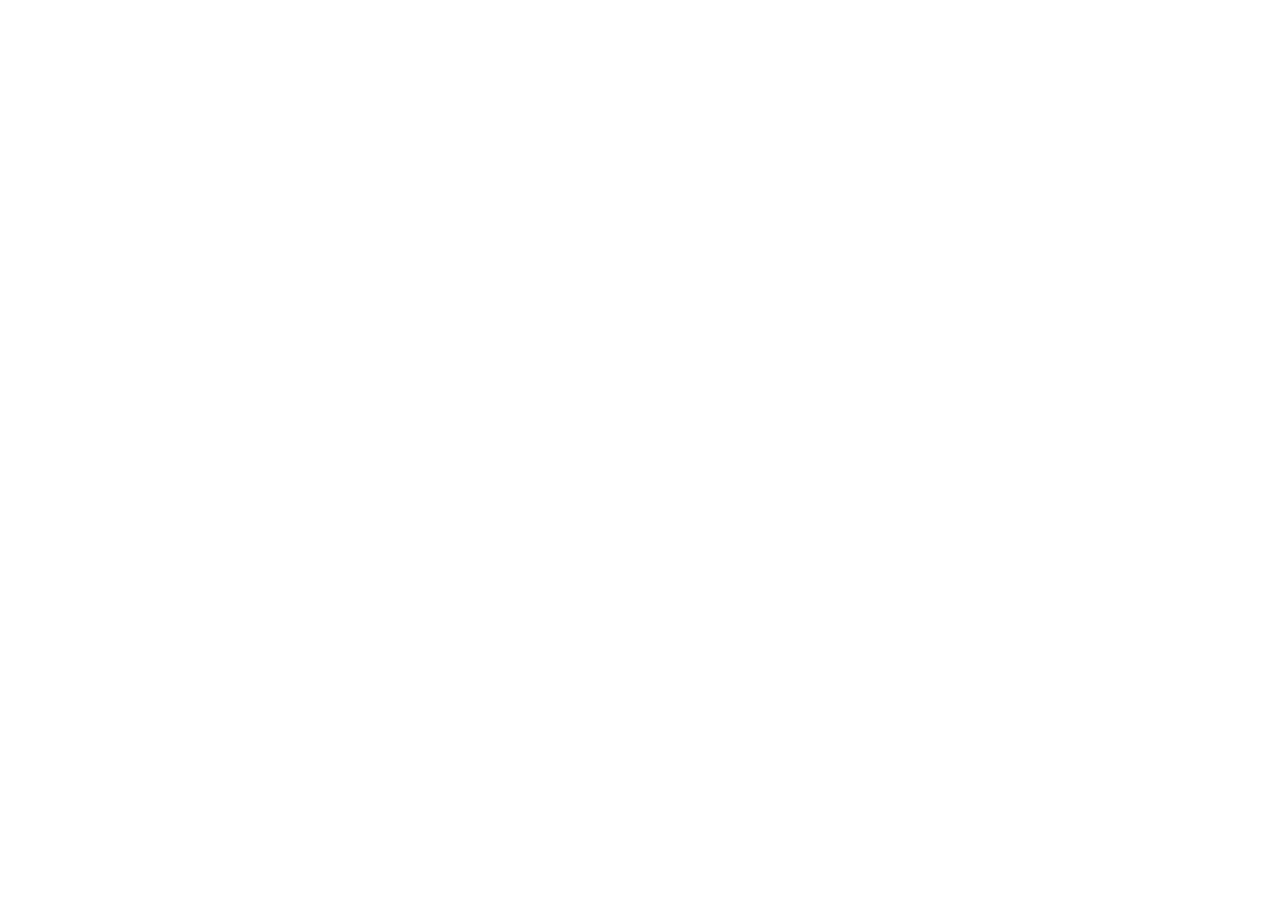
==== L13_CSS/index.html @ a84defd8 "Certificacion 2 CSS" ====
<!DOCTYPE html>
<html lang="en">
<head>
    <meta charset="utf-8">
    <meta name="viewport" content="width=device-width, initial-scale=1.0">
    <link rel="stylesheet" href="styles.css"/>
    <title>House Painting</title>
</head>
<body>
    <div id="house">
        <div id="chimney"></div>
        <div id="roof"></div>
        <div id="window-1"></div>
        <div id="window-2"></div>
        <div id="door"></div>
    </div>

</body>
</html>
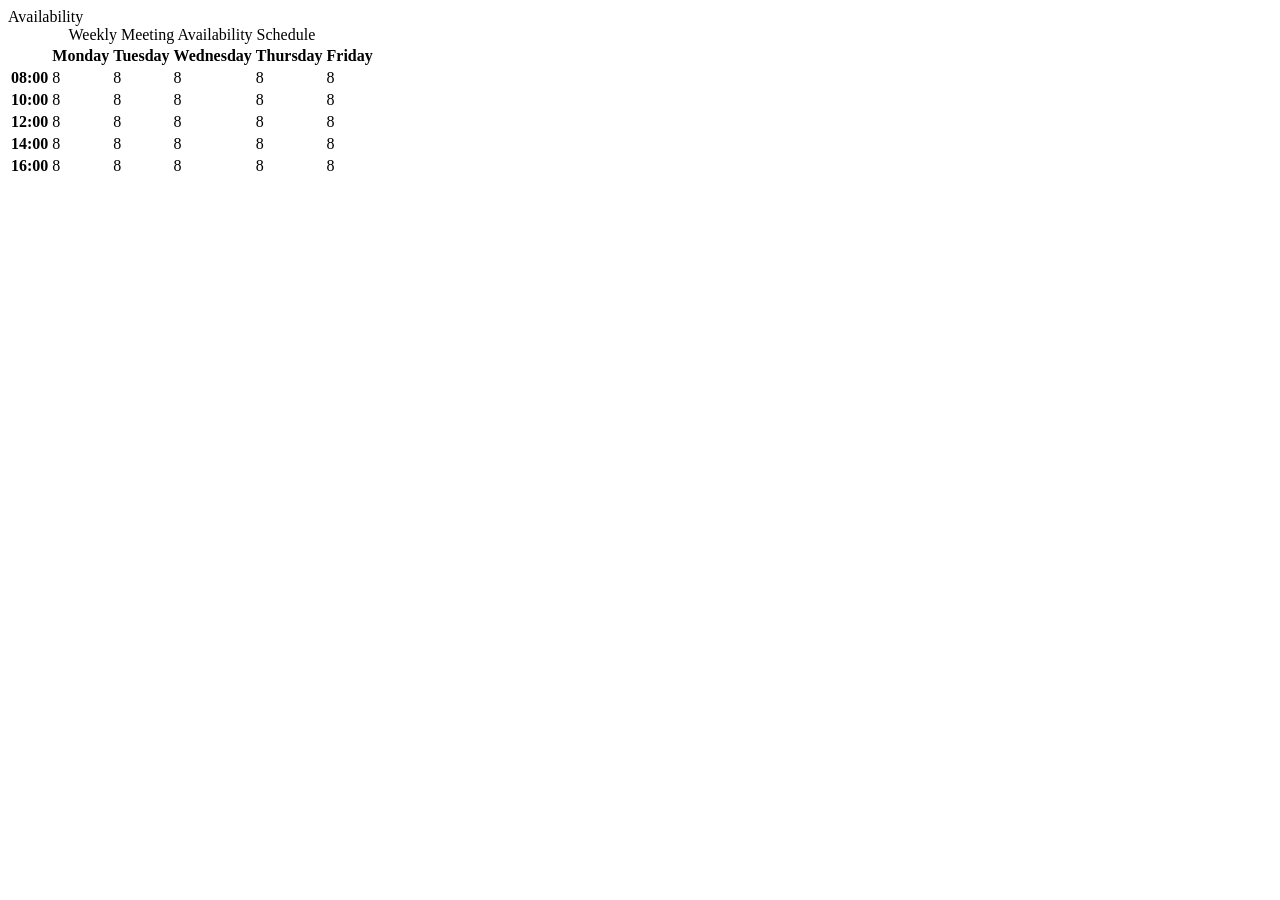
==== commit cd02f538: "Laboratorio 13 CSS" ====
--- a/L13_CSS/index.html
+++ b/L13_CSS/index.html
@@ -1,19 +1,92 @@
 <!DOCTYPE html>
 <html lang="en">
+
 <head>
     <meta charset="utf-8">
     <meta name="viewport" content="width=device-width, initial-scale=1.0">
-    <link rel="stylesheet" href="styles.css"/>
-    <title>House Painting</title>
+     <link href="styles.css" rel="stylesheet" /> 
+    <title>Availability Table</title>
 </head>
+
 <body>
-    <div id="house">
-        <div id="chimney"></div>
-        <div id="roof"></div>
-        <div id="window-1"></div>
-        <div id="window-2"></div>
-        <div id="door"></div>
-    </div>
+    <table>
+        <caption>Weekly Meeting Availability Schedule</caption>
+<tr>
+    <th scope="col"></th>
+    <th scope="col">Monday</th><th scope="col">Tuesday</th><th scope="col">Wednesday</th><th scope="col">Thursday</th><th scope="col">Friday</th>
+</tr>
+<tr class="sharp">
+    <th class="time" scope="row">08:00</th>
+    <td class="available-3" aria-label="3 available">8</td>
+
+    <td class="available-1" aria-label="1 available">8</td>
+
+    <td class="available-5" aria-label="5+ available">8</td>
+
+    <td class="available-2" aria-label="2 available">8</td>
+
+    <td class="available-4" aria-label="4 available">8</td>
+
+</tr>
+<tr class="half">
+<th class="time" scope="row">10:00</th>
+
+<td class="available-5" aria-label="5+ available">8</td>
+
+<td class="available-4" aria-label="4 available">8</td>
+
+<td class="available-2" aria-label="2 available">8</td>
+
+<td class="available-1" aria-label="1 available">8</td>
+
+<td class="available-3" aria-label="3 available">8</td>
+</tr>
+<tr class="sharp">
+<th class="time" scope="row">12:00</th>
+
+<td class="available-1" aria-label="1 available">8</td>
+
+<td class="available-0" aria-label="0 available">8</td>
+
+<td class="available-4" aria-label="4 available">8</td>
+
+<td class="available-5" aria-label="5+ available">8</td>
+
+<td class="available-2" aria-label="2 available">8</td>
+</tr>
+<tr class="half">
+<th class="time" scope="row">14:00</th>
+
+<td class="available-2" aria-label="2 available">8</td>
+
+<td class="available-5" aria-label="5+ available">8</td>
+
+<td class="available-1" aria-label="1 available">8</td>
+
+<td class="available-3" aria-label="3 available">8</td>
+
+<td class="available-4" aria-label="4 available">8</td>
+</tr>
+<tr class="sharp">
+<th class="time" scope="row">16:00</th>
+
+<td class="available-3" aria-label="3 available">8</td>
+
+<td class="available-4" aria-label="4 available">8</td>
+
+<td class="available-0" aria-label="0 available">8</td>
+
+<td class="available-3" aria-label="3 available">8</td>
+
+<td class="available-4" aria-label="4 available">8</td>
+</tr>
+<div id="legend">
+    <span>Availability</span>
+    <div id="legend-gradient"></div>
+</div>
+
+    </table>
 
 </body>
+
 </html>
